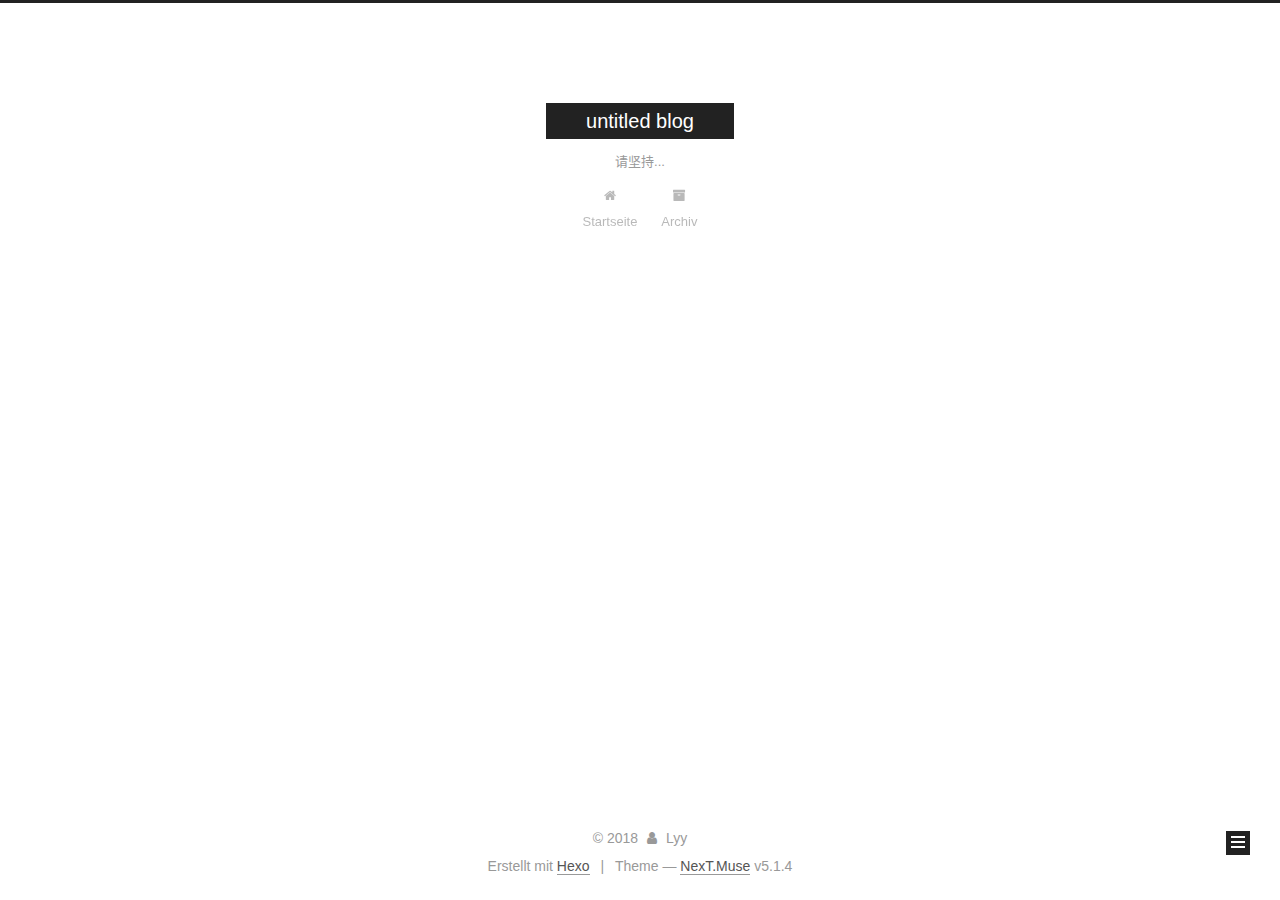
==== archives/index.html @ edd8219b "Site updated: 2018-01-22 15:15:14" ====
<!DOCTYPE html>



  


<html class="theme-next muse use-motion" lang="zh-CN">
<head>
  <meta charset="UTF-8"/>
<meta http-equiv="X-UA-Compatible" content="IE=edge" />
<meta name="viewport" content="width=device-width, initial-scale=1, maximum-scale=1"/>
<meta name="theme-color" content="#222">









<meta http-equiv="Cache-Control" content="no-transform" />
<meta http-equiv="Cache-Control" content="no-siteapp" />
















  
  
  <link href="/lib/fancybox/source/jquery.fancybox.css?v=2.1.5" rel="stylesheet" type="text/css" />







<link href="/lib/font-awesome/css/font-awesome.min.css?v=4.6.2" rel="stylesheet" type="text/css" />

<link href="/css/main.css?v=5.1.4" rel="stylesheet" type="text/css" />


  <link rel="apple-touch-icon" sizes="180x180" href="/images/apple-touch-icon-next.png?v=5.1.4">


  <link rel="icon" type="image/png" sizes="32x32" href="/images/favicon-32x32-next.png?v=5.1.4">


  <link rel="icon" type="image/png" sizes="16x16" href="/images/favicon-16x16-next.png?v=5.1.4">


  <link rel="mask-icon" href="/images/logo.svg?v=5.1.4" color="#222">





  <meta name="keywords" content="Hexo, NexT" />










<meta property="og:type" content="website">
<meta property="og:title" content="untitled blog">
<meta property="og:url" content="http://yoursite.com/archives/index.html">
<meta property="og:site_name" content="untitled blog">
<meta property="og:locale" content="zh-CN">
<meta name="twitter:card" content="summary">
<meta name="twitter:title" content="untitled blog">



<script type="text/javascript" id="hexo.configurations">
  var NexT = window.NexT || {};
  var CONFIG = {
    root: '/',
    scheme: 'Muse',
    version: '5.1.4',
    sidebar: {"position":"left","display":"post","offset":12,"b2t":false,"scrollpercent":false,"onmobile":false},
    fancybox: true,
    tabs: true,
    motion: {"enable":true,"async":false,"transition":{"post_block":"fadeIn","post_header":"slideDownIn","post_body":"slideDownIn","coll_header":"slideLeftIn","sidebar":"slideUpIn"}},
    duoshuo: {
      userId: '0',
      author: 'Author'
    },
    algolia: {
      applicationID: '',
      apiKey: '',
      indexName: '',
      hits: {"per_page":10},
      labels: {"input_placeholder":"Search for Posts","hits_empty":"We didn't find any results for the search: ${query}","hits_stats":"${hits} results found in ${time} ms"}
    }
  };
</script>



  <link rel="canonical" href="http://yoursite.com/archives/"/>





  <title>Archiv | untitled blog</title>
  








</head>

<body itemscope itemtype="http://schema.org/WebPage" lang="zh-CN">

  
  
    
  

  <div class="container sidebar-position-left page-archive">
    <div class="headband"></div>

    <header id="header" class="header" itemscope itemtype="http://schema.org/WPHeader">
      <div class="header-inner"><div class="site-brand-wrapper">
  <div class="site-meta ">
    

    <div class="custom-logo-site-title">
      <a href="/"  class="brand" rel="start">
        <span class="logo-line-before"><i></i></span>
        <span class="site-title">untitled blog</span>
        <span class="logo-line-after"><i></i></span>
      </a>
    </div>
      
        <p class="site-subtitle">请坚持...</p>
      
  </div>

  <div class="site-nav-toggle">
    <button>
      <span class="btn-bar"></span>
      <span class="btn-bar"></span>
      <span class="btn-bar"></span>
    </button>
  </div>
</div>

<nav class="site-nav">
  

  
    <ul id="menu" class="menu">
      
        
        <li class="menu-item menu-item-home">
          <a href="/" rel="section">
            
              <i class="menu-item-icon fa fa-fw fa-home"></i> <br />
            
            Startseite
          </a>
        </li>
      
        
        <li class="menu-item menu-item-archives">
          <a href="/archives/" rel="section">
            
              <i class="menu-item-icon fa fa-fw fa-archive"></i> <br />
            
            Archiv
          </a>
        </li>
      

      
    </ul>
  

  
</nav>



 </div>
    </header>

    <main id="main" class="main">
      <div class="main-inner">
        <div class="content-wrap">
          <div id="content" class="content">
            

  
  
  
  <div class="post-block archive">
    <div id="posts" class="posts-collapse">
      <span class="archive-move-on"></span>

      <span class="archive-page-counter">
        
        
        
          
        
        Öhm..! Insgesamt 2 Artikel. Bleib dran.
      </span>

      

        
        
        

        
          
          <div class="collection-title">
            <h1 class="archive-year" id="archive-year-2018">2018</h1>
          </div>
        
        

        

  <article class="post post-type-normal" itemscope itemtype="http://schema.org/Article">
    <header class="post-header">

      <h2 class="post-title">
        
            <a class="post-title-link" href="/2018/01/22/world/" itemprop="url">
              
                <span itemprop="name">world</span>
              
            </a>
        
      </h2>

      <div class="post-meta">
        <time class="post-time" itemprop="dateCreated"
              datetime="2018-01-22T14:52:29+08:00"
              content="2018-01-22" >
          01-22
        </time>
      </div>

    </header>
  </article>



      

        
        
        

        
        

        

  <article class="post post-type-normal" itemscope itemtype="http://schema.org/Article">
    <header class="post-header">

      <h2 class="post-title">
        
            <a class="post-title-link" href="/2018/01/22/hello-world/" itemprop="url">
              
                <span itemprop="name">Hello World</span>
              
            </a>
        
      </h2>

      <div class="post-meta">
        <time class="post-time" itemprop="dateCreated"
              datetime="2018-01-22T14:43:22+08:00"
              content="2018-01-22" >
          01-22
        </time>
      </div>

    </header>
  </article>



      

    </div>
  </div>
  
  
  

  



          </div>
          


          

        </div>
        
          
  
  <div class="sidebar-toggle">
    <div class="sidebar-toggle-line-wrap">
      <span class="sidebar-toggle-line sidebar-toggle-line-first"></span>
      <span class="sidebar-toggle-line sidebar-toggle-line-middle"></span>
      <span class="sidebar-toggle-line sidebar-toggle-line-last"></span>
    </div>
  </div>

  <aside id="sidebar" class="sidebar">
    
    <div class="sidebar-inner">

      

      

      <section class="site-overview-wrap sidebar-panel sidebar-panel-active">
        <div class="site-overview">
          <div class="site-author motion-element" itemprop="author" itemscope itemtype="http://schema.org/Person">
            
              <p class="site-author-name" itemprop="name">Lyy</p>
              <p class="site-description motion-element" itemprop="description"></p>
          </div>

          <nav class="site-state motion-element">

            
              <div class="site-state-item site-state-posts">
              
                <a href="/archives/">
              
                  <span class="site-state-item-count">2</span>
                  <span class="site-state-item-name">Artikel</span>
                </a>
              </div>
            

            

            

          </nav>

          

          

          
          

          
          

          

        </div>
      </section>

      

      

    </div>
  </aside>


        
      </div>
    </main>

    <footer id="footer" class="footer">
      <div class="footer-inner">
        <div class="copyright">&copy; <span itemprop="copyrightYear">2018</span>
  <span class="with-love">
    <i class="fa fa-user"></i>
  </span>
  <span class="author" itemprop="copyrightHolder">Lyy</span>

  
</div>


  <div class="powered-by">Erstellt mit  <a class="theme-link" target="_blank" href="https://hexo.io">Hexo</a></div>



  <span class="post-meta-divider">|</span>



  <div class="theme-info">Theme &mdash; <a class="theme-link" target="_blank" href="https://github.com/iissnan/hexo-theme-next">NexT.Muse</a> v5.1.4</div>




        







        
      </div>
    </footer>

    
      <div class="back-to-top">
        <i class="fa fa-arrow-up"></i>
        
      </div>
    

    

  </div>

  

<script type="text/javascript">
  if (Object.prototype.toString.call(window.Promise) !== '[object Function]') {
    window.Promise = null;
  }
</script>









  












  
  
    <script type="text/javascript" src="/lib/jquery/index.js?v=2.1.3"></script>
  

  
  
    <script type="text/javascript" src="/lib/fastclick/lib/fastclick.min.js?v=1.0.6"></script>
  

  
  
    <script type="text/javascript" src="/lib/jquery_lazyload/jquery.lazyload.js?v=1.9.7"></script>
  

  
  
    <script type="text/javascript" src="/lib/velocity/velocity.min.js?v=1.2.1"></script>
  

  
  
    <script type="text/javascript" src="/lib/velocity/velocity.ui.min.js?v=1.2.1"></script>
  

  
  
    <script type="text/javascript" src="/lib/fancybox/source/jquery.fancybox.pack.js?v=2.1.5"></script>
  


  


  <script type="text/javascript" src="/js/src/utils.js?v=5.1.4"></script>

  <script type="text/javascript" src="/js/src/motion.js?v=5.1.4"></script>



  
  

  

  


  <script type="text/javascript" src="/js/src/bootstrap.js?v=5.1.4"></script>



  


  




	





  





  












  





  

  

  

  
  

  

  

  

</body>
</html>
---- css/main.css ----
/* normalize.css v3.0.2 | MIT License | git.io/normalize */
html {
  font-family: sans-serif; /* 1 */
  -ms-text-size-adjust: 100%; /* 2 */
  -webkit-text-size-adjust: 100%; /* 2 */
}
body {
  margin: 0;
}
article,
aside,
details,
figcaption,
figure,
footer,
header,
hgroup,
main,
menu,
nav,
section,
summary {
  display: block;
}
audio,
canvas,
progress,
video {
  display: inline-block; /* 1 */
  vertical-align: baseline; /* 2 */
}
audio:not([controls]) {
  display: none;
  height: 0;
}
[hidden],
template {
  display: none;
}
a {
  background-color: transparent;
}
a:active,
a:hover {
  outline: 0;
}
abbr[title] {
  border-bottom: 1px dotted;
}
b,
strong {
  font-weight: bold;
}
dfn {
  font-style: italic;
}
h1 {
  font-size: 2em;
  margin: 0.67em 0;
}
mark {
  background: #ff0;
  color: #000;
}
small {
  font-size: 80%;
}
sub,
sup {
  font-size: 75%;
  line-height: 0;
  position: relative;
  vertical-align: baseline;
}
sup {
  top: -0.5em;
}
sub {
  bottom: -0.25em;
}
img {
  border: 0;
}
svg:not(:root) {
  overflow: hidden;
}
figure {
  margin: 1em 40px;
}
hr {
  -moz-box-sizing: content-box;
  box-sizing: content-box;
  height: 0;
}
pre {
  overflow: auto;
}
code,
kbd,
pre,
samp {
  font-family: monospace, monospace;
  font-size: 1em;
}
button,
input,
optgroup,
select,
textarea {
  color: inherit; /* 1 */
  font: inherit; /* 2 */
  margin: 0; /* 3 */
}
button {
  overflow: visible;
}
button,
select {
  text-transform: none;
}
button,
html input[type="button"],
input[type="reset"],
input[type="submit"] {
  -webkit-appearance: button; /* 2 */
  cursor: pointer; /* 3 */
}
button[disabled],
html input[disabled] {
  cursor: default;
}
button::-moz-focus-inner,
input::-moz-focus-inner {
  border: 0;
  padding: 0;
}
input {
  line-height: normal;
}
input[type="checkbox"],
input[type="radio"] {
  box-sizing: border-box; /* 1 */
  padding: 0; /* 2 */
}
input[type="number"]::-webkit-inner-spin-button,
input[type="number"]::-webkit-outer-spin-button {
  height: auto;
}
input[type="search"] {
  -webkit-appearance: textfield; /* 1 */
  -moz-box-sizing: content-box;
  -webkit-box-sizing: content-box; /* 2 */
  box-sizing: content-box;
}
input[type="search"]::-webkit-search-cancel-button,
input[type="search"]::-webkit-search-decoration {
  -webkit-appearance: none;
}
fieldset {
  border: 1px solid #c0c0c0;
  margin: 0 2px;
  padding: 0.35em 0.625em 0.75em;
}
legend {
  border: 0; /* 1 */
  padding: 0; /* 2 */
}
textarea {
  overflow: auto;
}
optgroup {
  font-weight: bold;
}
table {
  border-collapse: collapse;
  border-spacing: 0;
}
td,
th {
  padding: 0;
}
::selection {
  background: #262a30;
  color: #fff;
}
body {
  position: relative;
  font-family: 'Lato', "PingFang SC", "Microsoft YaHei", sans-serif;
  font-size: 14px;
  line-height: 2;
  color: #555;
  background: #fff;
}
@media (max-width: 767px) {
  body {
    padding-right: 0 !important;
  }
}
@media (min-width: 768px) and (max-width: 991px) {
  body {
    padding-right: 0 !important;
  }
}
@media (min-width: 1600px) {
  body {
    font-size: 16px;
  }
}
h1,
h2,
h3,
h4,
h5,
h6 {
  margin: 0;
  padding: 0;
  font-weight: bold;
  line-height: 1.5;
  font-family: 'Lato', "PingFang SC", "Microsoft YaHei", sans-serif;
}
h2,
h3,
h4,
h5,
h6 {
  margin: 20px 0 15px;
}
h1 {
  font-size: 22px;
}
@media (max-width: 767px) {
  h1 {
    font-size: 18px;
  }
}
h2 {
  font-size: 20px;
}
@media (max-width: 767px) {
  h2 {
    font-size: 16px;
  }
}
h3 {
  font-size: 18px;
}
@media (max-width: 767px) {
  h3 {
    font-size: 14px;
  }
}
h4 {
  font-size: 16px;
}
@media (max-width: 767px) {
  h4 {
    font-size: 12px;
  }
}
h5 {
  font-size: 14px;
}
@media (max-width: 767px) {
  h5 {
    font-size: 10px;
  }
}
h6 {
  font-size: 12px;
}
@media (max-width: 767px) {
  h6 {
    font-size: 8px;
  }
}
p {
  margin: 0 0 20px 0;
}
a {
  color: #555;
  text-decoration: none;
  outline: none;
  border-bottom: 1px solid #999;
  word-wrap: break-word;
}
a:hover {
  color: #222;
  border-bottom-color: #222;
}
blockquote {
  margin: 0;
  padding: 0;
}
img {
  display: block;
  margin: auto;
  max-width: 100%;
  height: auto;
}
hr {
  margin: 40px 0;
  height: 3px;
  border: none;
  background-color: #ddd;
  background-image: repeating-linear-gradient(-45deg, #fff, #fff 4px, transparent 4px, transparent 8px);
}
blockquote {
  padding: 0 15px;
  color: #666;
  border-left: 4px solid #ddd;
}
blockquote cite::before {
  content: "-";
  padding: 0 5px;
}
dt {
  font-weight: 700;
}
dd {
  margin: 0;
  padding: 0;
}
kbd {
  border: 1px solid #ccc;
  border-radius: 0.2em;
  box-shadow: 0.1em 0.1em 0.2em rgba(0,0,0,0.1);
  background-color: #f9f9f9;
  font-family: inherit;
  background-image: -webkit-linear-gradient(top, #eee, #fff, #eee);
  padding: 0.1em 0.3em;
  white-space: nowrap;
}
.text-left {
  text-align: left;
}
.text-center {
  text-align: center;
}
.text-right {
  text-align: right;
}
.text-justify {
  text-align: justify;
}
.text-nowrap {
  white-space: nowrap;
}
.text-lowercase {
  text-transform: lowercase;
}
.text-uppercase {
  text-transform: uppercase;
}
.text-capitalize {
  text-transform: capitalize;
}
.center-block {
  display: block;
  margin-left: auto;
  margin-right: auto;
}
.clearfix:before,
.clearfix:after {
  content: " ";
  display: table;
}
.clearfix:after {
  clear: both;
}
.pullquote {
  width: 45%;
}
.pullquote.left {
  float: left;
  margin-left: 5px;
  margin-right: 10px;
}
.pullquote.right {
  float: right;
  margin-left: 10px;
  margin-right: 5px;
}
.affix.affix.affix {
  position: fixed;
}
.translation {
  margin-top: -20px;
  font-size: 14px;
  color: #999;
}
.scrollbar-measure {
  width: 100px;
  height: 100px;
  overflow: scroll;
  position: absolute;
  top: -9999px;
}
.use-motion .motion-element {
  opacity: 0;
}
table {
  margin: 20px 0;
  width: 100%;
  border-collapse: collapse;
  border-spacing: 0;
  border: 1px solid #ddd;
  font-size: 14px;
  table-layout: fixed;
  word-wrap: break-all;
}
table>tbody>tr:nth-of-type(odd) {
  background-color: #f9f9f9;
}
table>tbody>tr:hover {
  background-color: #f5f5f5;
}
caption,
th,
td {
  padding: 8px;
  text-align: left;
  vertical-align: middle;
  font-weight: normal;
}
th,
td {
  border-bottom: 3px solid #ddd;
  border-right: 1px solid #eee;
}
th {
  padding-bottom: 10px;
  font-weight: 700;
}
td {
  border-bottom-width: 1px;
}
html,
body {
  height: 100%;
}
.container {
  position: relative;
  min-height: 100%;
}
.header-inner {
  margin: 0 auto;
  padding: 100px 0 70px;
  width: 700px;
}
@media (min-width: 1600px) {
  .container .header-inner {
    width: 900px;
  }
}
.main {
  padding-bottom: 150px;
}
.main-inner {
  margin: 0 auto;
  width: 700px;
}
@media (min-width: 1600px) {
  .container .main-inner {
    width: 900px;
  }
}
.footer {
  position: absolute;
  left: 0;
  bottom: 0;
  width: 100%;
  min-height: 50px;
}
.footer-inner {
  box-sizing: border-box;
  margin: 20px auto;
  width: 700px;
}
@media (min-width: 1600px) {
  .container .footer-inner {
    width: 900px;
  }
}
pre,
.highlight {
  overflow: auto;
  margin: 20px 0;
  padding: 0;
  font-size: 13px;
  color: #4d4d4c;
  background: #f7f7f7;
  line-height: 1.6;
}
pre,
code {
  font-family: consolas, Menlo, "PingFang SC", "Microsoft YaHei", monospace;
}
code {
  padding: 2px 4px;
  word-wrap: break-word;
  color: #555;
  background: #eee;
  border-radius: 3px;
  font-size: 13px;
}
pre {
  padding: 10px;
}
pre code {
  padding: 0;
  color: #4d4d4c;
  background: none;
  text-shadow: none;
}
.highlight {
  border-radius: 1px;
}
.highlight pre {
  border: none;
  margin: 0;
  padding: 10px 0;
}
.highlight table {
  margin: 0;
  width: auto;
  border: none;
}
.highlight td {
  border: none;
  padding: 0;
}
.highlight figcaption {
  font-size: 1em;
  color: #4d4d4c;
  line-height: 1em;
  margin-bottom: 1em;
}
.highlight figcaption:before,
.highlight figcaption:after {
  content: " ";
  display: table;
}
.highlight figcaption:after {
  clear: both;
}
.highlight figcaption a {
  float: right;
  color: #4d4d4c;
}
.highlight figcaption a:hover {
  border-bottom-color: #4d4d4c;
}
.highlight .gutter pre {
  padding-left: 10px;
  padding-right: 10px;
  color: #869194;
  text-align: right;
  background-color: #eff2f3;
}
.highlight .code pre {
  width: 100%;
  padding-left: 10px;
  padding-right: 10px;
  background-color: #f7f7f7;
}
.highlight .line {
  height: 20px;
}
.gutter {
  -webkit-user-select: none;
  -moz-user-select: none;
  -ms-user-select: none;
  user-select: none;
}
.gist table {
  width: auto;
}
.gist table td {
  border: none;
}
pre .deletion {
  background: #fdd;
}
pre .addition {
  background: #dfd;
}
pre .meta {
  color: #8959a8;
}
pre .comment {
  color: #8e908c;
}
pre .variable,
pre .attribute,
pre .tag,
pre .regexp,
pre .ruby .constant,
pre .xml .tag .title,
pre .xml .pi,
pre .xml .doctype,
pre .html .doctype,
pre .css .id,
pre .css .class,
pre .css .pseudo {
  color: #c82829;
}
pre .number,
pre .preprocessor,
pre .built_in,
pre .literal,
pre .params,
pre .constant,
pre .command {
  color: #f5871f;
}
pre .ruby .class .title,
pre .css .rules .attribute,
pre .string,
pre .value,
pre .inheritance,
pre .header,
pre .ruby .symbol,
pre .xml .cdata,
pre .special,
pre .number,
pre .formula {
  color: #718c00;
}
pre .title,
pre .css .hexcolor {
  color: #3e999f;
}
pre .function,
pre .python .decorator,
pre .python .title,
pre .ruby .function .title,
pre .ruby .title .keyword,
pre .perl .sub,
pre .javascript .title,
pre .coffeescript .title {
  color: #4271ae;
}
pre .keyword,
pre .javascript .function {
  color: #8959a8;
}
.full-image.full-image.full-image.full-image {
  border: none;
  max-width: 100%;
  width: auto;
  margin: 20px auto 25px;
}
@media (min-width: 992px) {
  .full-image.full-image.full-image.full-image {
    max-width: none;
    width: 110%;
    margin: 25px -5%;
  }
}
.blockquote-center,
.page-home .post-type-quote blockquote,
.page-post-detail .post-type-quote blockquote {
  position: relative;
  margin: 40px 0;
  padding: 0;
  border-left: none;
  text-align: center;
}
.blockquote-center::before,
.page-home .post-type-quote blockquote::before,
.page-post-detail .post-type-quote blockquote::before,
.blockquote-center::after,
.page-home .post-type-quote blockquote::after,
.page-post-detail .post-type-quote blockquote::after {
  position: absolute;
  content: ' ';
  display: block;
  width: 100%;
  height: 24px;
  opacity: 0.2;
  background-repeat: no-repeat;
  background-position: 0 -6px;
  background-size: 22px 22px;
}
.blockquote-center::before,
.page-home .post-type-quote blockquote::before,
.page-post-detail .post-type-quote blockquote::before {
  top: -20px;
  background-image: url("../images/quote-l.svg");
  border-top: 1px solid #ccc;
}
.blockquote-center::after,
.page-home .post-type-quote blockquote::after,
.page-post-detail .post-type-quote blockquote::after {
  bottom: -20px;
  background-image: url("../images/quote-r.svg");
  border-bottom: 1px solid #ccc;
  background-position: 100% 8px;
}
.blockquote-center p,
.page-home .post-type-quote blockquote p,
.page-post-detail .post-type-quote blockquote p,
.blockquote-center div,
.page-home .post-type-quote blockquote div,
.page-post-detail .post-type-quote blockquote div {
  text-align: center;
}
.post .post-body .group-picture img {
  box-sizing: border-box;
  padding: 0 3px;
  border: none;
}
.post .group-picture-row {
  overflow: hidden;
  margin-top: 6px;
}
.post .group-picture-row:first-child {
  margin-top: 0;
}
.post .group-picture-column {
  float: left;
}
.page-post-detail .post-body .group-picture-column {
  float: none;
  margin-top: 10px;
  width: auto !important;
}
.page-post-detail .post-body .group-picture-column img {
  margin: 0 auto;
}
.page-archive .group-picture-container {
  overflow: hidden;
}
.page-archive .group-picture-row {
  float: left;
}
.page-archive .group-picture-row:first-child {
  margin-top: 6px;
}
.page-archive .group-picture-column {
  max-width: 150px;
  max-height: 150px;
}
.post-body .note {
  position: relative;
  padding: 15px;
  margin-bottom: 20px;
  border: 1px solid #eee;
  border-left-width: 5px;
  border-radius: 3px;
}
.post-body .note h2,
.post-body .note h3,
.post-body .note h4,
.post-body .note h5,
.post-body .note h6 {
  margin-top: 0;
  margin-bottom: 0;
  border-bottom: initial;
  padding-top: 0 !important;
}
.post-body .note p:first-child,
.post-body .note ul:first-child,
.post-body .note ol:first-child,
.post-body .note table:first-child,
.post-body .note pre:first-child,
.post-body .note blockquote:first-child {
  margin-top: 0;
}
.post-body .note p:last-child,
.post-body .note ul:last-child,
.post-body .note ol:last-child,
.post-body .note table:last-child,
.post-body .note pre:last-child,
.post-body .note blockquote:last-child {
  margin-bottom: 0;
}
.post-body .note.default {
  border-left-color: #777;
}
.post-body .note.default h2,
.post-body .note.default h3,
.post-body .note.default h4,
.post-body .note.default h5,
.post-body .note.default h6 {
  color: #777;
}
.post-body .note.primary {
  border-left-color: #6f42c1;
}
.post-body .note.primary h2,
.post-body .note.primary h3,
.post-body .note.primary h4,
.post-body .note.primary h5,
.post-body .note.primary h6 {
  color: #6f42c1;
}
.post-body .note.info {
  border-left-color: #428bca;
}
.post-body .note.info h2,
.post-body .note.info h3,
.post-body .note.info h4,
.post-body .note.info h5,
.post-body .note.info h6 {
  color: #428bca;
}
.post-body .note.success {
  border-left-color: #5cb85c;
}
.post-body .note.success h2,
.post-body .note.success h3,
.post-body .note.success h4,
.post-body .note.success h5,
.post-body .note.success h6 {
  color: #5cb85c;
}
.post-body .note.warning {
  border-left-color: #f0ad4e;
}
.post-body .note.warning h2,
.post-body .note.warning h3,
.post-body .note.warning h4,
.post-body .note.warning h5,
.post-body .note.warning h6 {
  color: #f0ad4e;
}
.post-body .note.danger {
  border-left-color: #d9534f;
}
.post-body .note.danger h2,
.post-body .note.danger h3,
.post-body .note.danger h4,
.post-body .note.danger h5,
.post-body .note.danger h6 {
  color: #d9534f;
}
.post-body .label {
  display: inline;
  padding: 0 2px;
  white-space: nowrap;
}
.post-body .label.default {
  background-color: #f0f0f0;
}
.post-body .label.primary {
  background-color: #efe6f7;
}
.post-body .label.info {
  background-color: #e5f2f8;
}
.post-body .label.success {
  background-color: #e7f4e9;
}
.post-body .label.warning {
  background-color: #fcf6e1;
}
.post-body .label.danger {
  background-color: #fae8eb;
}
.post-body .tabs {
  position: relative;
  display: block;
  margin-bottom: 20px;
  padding-top: 10px;
}
.post-body .tabs ul.nav-tabs {
  margin: 0;
  padding: 0;
  display: flex;
  margin-bottom: -1px;
}
@media (max-width: 413px) {
  .post-body .tabs ul.nav-tabs {
    display: block;
    margin-bottom: 5px;
  }
}
.post-body .tabs ul.nav-tabs li.tab {
  list-style-type: none !important;
  margin: 0 0.25em 0 0;
  border-top: 3px solid transparent;
  border-left: 1px solid transparent;
  border-right: 1px solid transparent;
}
@media (max-width: 413px) {
  .post-body .tabs ul.nav-tabs li.tab {
    margin: initial;
    border-top: 1px solid transparent;
    border-left: 3px solid transparent;
    border-right: 1px solid transparent;
    border-bottom: 1px solid transparent;
  }
}
.post-body .tabs ul.nav-tabs li.tab a {
  outline: 0;
  border-bottom: initial;
  display: block;
  line-height: 1.8em;
  padding: 0.25em 0.75em;
  transition-duration: 0.2s;
  transition-timing-function: ease-out;
  transition-delay: 0s;
}
.post-body .tabs ul.nav-tabs li.tab a i {
  width: 1.285714285714286em;
}
.post-body .tabs ul.nav-tabs li.tab.active {
  border-top: 3px solid #fc6423;
  border-left: 1px solid #ddd;
  border-right: 1px solid #ddd;
  background-color: #fff;
}
@media (max-width: 413px) {
  .post-body .tabs ul.nav-tabs li.tab.active {
    border-top: 1px solid #ddd;
    border-left: 3px solid #fc6423;
    border-right: 1px solid #ddd;
    border-bottom: 1px solid #ddd;
  }
}
.post-body .tabs ul.nav-tabs li.tab.active a {
  cursor: default;
  color: #555;
}
.post-body .tabs .tab-content {
  background-color: #fff;
}
.post-body .tabs .tab-content .tab-pane {
  border: 1px solid #ddd;
  padding: 20px 20px 0 20px;
}
.post-body .tabs .tab-content .tab-pane:not(.active) {
  display: none !important;
}
.post-body .tabs .tab-content .tab-pane.active {
  display: block !important;
}
.btn {
  display: inline-block;
  padding: 0 20px;
  font-size: 14px;
  color: #fff;
  background: #222;
  border: 2px solid #222;
  text-decoration: none;
  border-radius: 0;
  transition-property: background-color;
  transition-duration: 0.2s;
  transition-timing-function: ease-in-out;
  transition-delay: 0s;
  line-height: 2;
}
.btn:hover {
  border-color: #222;
  color: #222;
  background: #fff;
}
.btn +.btn {
  margin: 0 0 8px 8px;
}
.btn .fa-fw {
  width: 1.285714285714286em;
  text-align: left;
}
.btn-bar {
  display: block;
  width: 22px;
  height: 2px;
  background: #555;
  border-radius: 1px;
}
.btn-bar+.btn-bar {
  margin-top: 4px;
}
.pagination {
  margin: 120px 0 40px;
  text-align: center;
  border-top: 1px solid #eee;
}
.page-number-basic,
.pagination .prev,
.pagination .next,
.pagination .page-number,
.pagination .space {
  display: inline-block;
  position: relative;
  top: -1px;
  margin: 0 10px;
  padding: 0 11px;
}
@media (max-width: 767px) {
  .page-number-basic,
  .pagination .prev,
  .pagination .next,
  .pagination .page-number,
  .pagination .space {
    margin: 0 5px;
  }
}
.pagination .prev,
.pagination .next,
.pagination .page-number {
  border-bottom: 0;
  border-top: 1px solid #eee;
  transition-property: border-color;
  transition-duration: 0.2s;
  transition-timing-function: ease-in-out;
  transition-delay: 0s;
}
.pagination .prev:hover,
.pagination .next:hover,
.pagination .page-number:hover {
  border-top-color: #222;
}
.pagination .space {
  padding: 0;
  margin: 0;
}
.pagination .prev {
  margin-left: 0;
}
.pagination .next {
  margin-right: 0;
}
.pagination .page-number.current {
  color: #fff;
  background: #ccc;
  border-top-color: #ccc;
}
@media (max-width: 767px) {
  .pagination {
    border-top: none;
  }
  .pagination .prev,
  .pagination .next,
  .pagination .page-number {
    margin-bottom: 10px;
    border-top: 0;
    border-bottom: 1px solid #eee;
    padding: 0 10px;
  }
  .pagination .prev:hover,
  .pagination .next:hover,
  .pagination .page-number:hover {
    border-bottom-color: #222;
  }
}
.comments {
  margin: 60px 20px 0;
}
.tag-cloud {
  text-align: center;
}
.tag-cloud a {
  display: inline-block;
  margin: 10px;
}
.back-to-top {
  box-sizing: border-box;
  position: fixed;
  bottom: -100px;
  right: 30px;
  z-index: 1050;
  padding: 0 6px;
  width: 24px;
  background: #222;
  font-size: 12px;
  opacity: 1;
  color: #fff;
  cursor: pointer;
  text-align: center;
  -webkit-transform: translateZ(0);
  transition-property: bottom;
  transition-duration: 0.2s;
  transition-timing-function: ease-in-out;
  transition-delay: 0s;
}
@media (min-width: 768px) and (max-width: 991px) {
  .back-to-top {
    display: none !important;
  }
}
@media (max-width: 767px) {
  .back-to-top {
    display: none !important;
  }
}
.back-to-top.back-to-top-on {
  bottom: 19px;
}
.header {
  background: transparent;
}
.header-inner {
  position: relative;
}
.headband {
  height: 3px;
  background: #222;
}
.site-meta {
  margin: 0;
  text-align: center;
}
@media (max-width: 767px) {
  .site-meta {
    text-align: center;
  }
}
.brand {
  position: relative;
  display: inline-block;
  padding: 0 40px;
  color: #fff;
  background: #222;
  border-bottom: none;
}
.brand:hover {
  color: #fff;
}
.logo {
  display: inline-block;
  margin-right: 5px;
  line-height: 36px;
  vertical-align: top;
}
.site-title {
  display: inline-block;
  vertical-align: top;
  line-height: 36px;
  font-size: 20px;
  font-weight: normal;
  font-family: 'Lato', "PingFang SC", "Microsoft YaHei", sans-serif;
}
.site-subtitle {
  margin-top: 10px;
  font-size: 13px;
  color: #999;
}
.use-motion .brand {
  opacity: 0;
}
.use-motion .logo,
.use-motion .site-title,
.use-motion .site-subtitle {
  opacity: 0;
  position: relative;
  top: -10px;
}
.site-nav-toggle {
  display: none;
  position: absolute;
  top: 10px;
  left: 10px;
}
@media (max-width: 767px) {
  .site-nav-toggle {
    display: block;
  }
}
.site-nav-toggle button {
  margin-top: 2px;
  padding: 9px 10px;
  background: transparent;
  border: none;
}
@media (max-width: 767px) {
  .site-nav {
    display: none;
    margin: 0 -10px;
    padding: 0 10px;
    clear: both;
    border-top: 1px solid #ddd;
  }
}
@media (min-width: 768px) and (max-width: 991px) {
  .site-nav {
    display: block !important;
  }
}
@media (min-width: 992px) {
  .site-nav {
    display: block !important;
  }
}
.menu {
  margin-top: 20px;
  padding-left: 0;
  text-align: center;
}
.menu .menu-item {
  display: inline-block;
  margin: 0 10px;
  list-style: none;
}
@media screen and (max-width: 767px) {
  .menu .menu-item {
    margin-top: 10px;
  }
}
.menu .menu-item a {
  display: block;
  font-size: 13px;
  line-height: inherit;
  border-bottom: 1px solid transparent;
  transition-property: border-color;
  transition-duration: 0.2s;
  transition-timing-function: ease-in-out;
  transition-delay: 0s;
}
.menu .menu-item a:hover {
  border-bottom-color: #222;
}
.menu .menu-item .fa {
  margin-right: 5px;
}
.use-motion .menu-item {
  opacity: 0;
}
.post-body {
  font-family: 'Lato', "PingFang SC", "Microsoft YaHei", sans-serif;
}
@media (max-width: 767px) {
  .post-body {
    word-break: break-word;
  }
}
.post-body .fancybox img {
  display: block !important;
  margin: 0 auto;
  cursor: pointer;
  cursor: zoom-in;
  cursor: -webkit-zoom-in;
}
.post-body .image-caption,
.post-body .figure .caption {
  margin: -20px auto 15px;
  text-align: center;
  font-size: 14px;
  color: #999;
  font-weight: bold;
  line-height: 1;
}
.post-sticky-flag {
  display: inline-block;
  font-size: 16px;
  -ms-transform: rotate(30deg);
  -webkit-transform: rotate(30deg);
  -moz-transform: rotate(30deg);
  -ms-transform: rotate(30deg);
  -o-transform: rotate(30deg);
  transform: rotate(30deg);
}
.use-motion .post-block,
.use-motion .pagination,
.use-motion .comments {
  opacity: 0;
}
.use-motion .post-header {
  opacity: 0;
}
.use-motion .post-body {
  opacity: 0;
}
.use-motion .collection-title {
  opacity: 0;
}
.posts-expand {
  padding-top: 40px;
}
@media (max-width: 767px) {
  .posts-expand {
    margin: 0 20px;
  }
  .post-body pre .gutter pre {
    padding-right: 10px;
  }
  .post-body .highlight {
    margin-left: 0px;
    margin-right: 0px;
    padding: 0;
  }
  .post-body .highlight .gutter pre {
    padding-right: 10px;
  }
}
@media (min-width: 992px) {
  .posts-expand .post-body {
    text-align: justify;
  }
}
.posts-expand .post-body h2,
.posts-expand .post-body h3,
.posts-expand .post-body h4,
.posts-expand .post-body h5,
.posts-expand .post-body h6 {
  padding-top: 10px;
}
.posts-expand .post-body h2 .header-anchor,
.posts-expand .post-body h3 .header-anchor,
.posts-expand .post-body h4 .header-anchor,
.posts-expand .post-body h5 .header-anchor,
.posts-expand .post-body h6 .header-anchor {
  float: right;
  margin-left: 10px;
  color: #ccc;
  border-bottom-style: none;
  visibility: hidden;
}
.posts-expand .post-body h2 .header-anchor:hover,
.posts-expand .post-body h3 .header-anchor:hover,
.posts-expand .post-body h4 .header-anchor:hover,
.posts-expand .post-body h5 .header-anchor:hover,
.posts-expand .post-body h6 .header-anchor:hover {
  color: inherit;
}
.posts-expand .post-body h2:hover .header-anchor,
.posts-expand .post-body h3:hover .header-anchor,
.posts-expand .post-body h4:hover .header-anchor,
.posts-expand .post-body h5:hover .header-anchor,
.posts-expand .post-body h6:hover .header-anchor {
  visibility: visible;
}
.posts-expand .post-body ul li {
  list-style: circle;
}
.posts-expand .post-body img {
  box-sizing: border-box;
  margin: auto;
  padding: 3px;
  border: 1px solid #ddd;
}
.posts-expand .post-body .fancybox img {
  margin: 0 auto 25px;
}
@media (max-width: 767px) {
  .posts-collapse {
    margin: 0 20px;
  }
  .posts-collapse .post-title,
  .posts-collapse .post-meta {
    display: block;
    width: auto;
    text-align: left;
  }
}
.posts-collapse {
  position: relative;
  z-index: 1010;
  margin-left: 55px;
}
.posts-collapse::after {
  content: " ";
  position: absolute;
  top: 20px;
  left: 0;
  margin-left: -2px;
  width: 4px;
  height: 100%;
  background: #f5f5f5;
  z-index: -1;
}
@media (max-width: 767px) {
  .posts-collapse {
    margin: 0 20px;
  }
}
.posts-collapse .collection-title {
  position: relative;
  margin: 60px 0;
}
.posts-collapse .collection-title h1,
.posts-collapse .collection-title h2 {
  margin-left: 20px;
}
.posts-collapse .collection-title small {
  color: #bbb;
  margin-left: 5px;
}
.posts-collapse .collection-title::before {
  content: " ";
  position: absolute;
  left: 0;
  top: 50%;
  margin-left: -4px;
  margin-top: -4px;
  width: 8px;
  height: 8px;
  background: #bbb;
  border-radius: 50%;
}
.posts-collapse .post {
  margin: 30px 0;
}
.posts-collapse .post-header {
  position: relative;
  transition-duration: 0.2s;
  transition-timing-function: ease-in-out;
  transition-delay: 0s;
  transition-property: border;
  border-bottom: 1px dashed #ccc;
}
.posts-collapse .post-header::before {
  content: " ";
  position: absolute;
  left: 0;
  top: 12px;
  width: 6px;
  height: 6px;
  margin-left: -4px;
  background: #bbb;
  border-radius: 50%;
  border: 1px solid #fff;
  transition-duration: 0.2s;
  transition-timing-function: ease-in-out;
  transition-delay: 0s;
  transition-property: background;
}
.posts-collapse .post-header:hover {
  border-bottom-color: #666;
}
.posts-collapse .post-header:hover::before {
  background: #222;
}
.posts-collapse .post-meta {
  position: absolute;
  font-size: 12px;
  left: 20px;
  top: 5px;
}
.posts-collapse .post-comments-count {
  display: none;
}
.posts-collapse .post-title {
  margin-left: 60px;
  font-size: 16px;
  font-weight: normal;
  line-height: inherit;
}
.posts-collapse .post-title::after {
  margin-left: 3px;
  opacity: 0.6;
}
.posts-collapse .post-title a {
  color: #666;
  border-bottom: none;
}
.page-home .post-type-quote .post-header,
.page-post-detail .post-type-quote .post-header,
.page-home .post-type-quote .post-tags,
.page-post-detail .post-type-quote .post-tags {
  display: none;
}
.posts-expand .post-title {
  text-align: center;
  word-break: break-word;
  font-weight: 400;
}
.posts-expand .post-title-link {
  display: inline-block;
  position: relative;
  color: #555;
  border-bottom: none;
  line-height: 1.2;
  vertical-align: top;
}
.posts-expand .post-title-link::before {
  content: "";
  position: absolute;
  width: 100%;
  height: 2px;
  bottom: 0;
  left: 0;
  background-color: #000;
  visibility: hidden;
  -webkit-transform: scaleX(0);
  -moz-transform: scaleX(0);
  -ms-transform: scaleX(0);
  -o-transform: scaleX(0);
  transform: scaleX(0);
  transition-duration: 0.2s;
  transition-timing-function: ease-in-out;
  transition-delay: 0s;
}
.posts-expand .post-title-link:hover::before {
  visibility: visible;
  -webkit-transform: scaleX(1);
  -moz-transform: scaleX(1);
  -ms-transform: scaleX(1);
  -o-transform: scaleX(1);
  transform: scaleX(1);
}
.posts-expand .post-title-link .fa {
  font-size: 16px;
}
.posts-expand .post-meta {
  margin: 3px 0 60px 0;
  color: #999;
  font-family: 'Lato', "PingFang SC", "Microsoft YaHei", sans-serif;
  font-size: 12px;
  text-align: center;
}
.posts-expand .post-meta .post-category-list {
  display: inline-block;
  margin: 0;
  padding: 3px;
}
.posts-expand .post-meta .post-category-list-link {
  color: #999;
}
.posts-expand .post-meta .post-description {
  font-size: 14px;
  margin-top: 2px;
}
.post-meta-divider {
  margin: 0 0.5em;
}
.post-meta-item-icon {
  margin-right: 3px;
}
@media (min-width: 768px) and (max-width: 991px) {
  .post-meta-item-icon {
    display: inline-block;
  }
}
@media (max-width: 767px) {
  .post-meta-item-icon {
    display: inline-block;
  }
}
@media (min-width: 768px) and (max-width: 991px) {
  .post-meta-item-text {
    display: none;
  }
}
@media (max-width: 767px) {
  .post-meta-item-text {
    display: none;
  }
}
@media (max-width: 767px) {
  .posts-expand .post-comments-count {
    display: none;
  }
}
.post-button {
  margin-top: 40px;
}
.posts-expand .post-tags {
  margin-top: 40px;
  text-align: center;
}
.posts-expand .post-tags a {
  display: inline-block;
  margin-right: 10px;
  font-size: 13px;
}
.post-nav {
  display: table;
  margin-top: 15px;
  width: 100%;
  border-top: 1px solid #eee;
}
.post-nav-divider {
  display: table-cell;
  width: 10%;
}
.post-nav-item {
  display: table-cell;
  padding: 10px 0 0 0;
  width: 45%;
  vertical-align: top;
}
.post-nav-item a {
  position: relative;
  display: block;
  line-height: 25px;
  font-size: 14px;
  color: #555;
  border-bottom: none;
}
.post-nav-item a:hover {
  color: #222;
  border-bottom: none;
}
.post-nav-item a:active {
  top: 2px;
}
.post-nav-item .fa {
  position: absolute;
  top: 8px;
  left: 0;
  font-size: 12px;
}
.post-nav-next a {
  padding-left: 15px;
}
.post-nav-prev {
  text-align: right;
}
.post-nav-prev a {
  padding-right: 15px;
}
.post-nav-prev .fa {
  right: 0;
  left: auto;
}
.posts-expand .post-eof {
  display: block;
  margin: 80px auto 60px;
  width: 8%;
  height: 1px;
  background: #ccc;
  text-align: center;
}
.post:last-child .post-eof.post-eof.post-eof {
  display: none;
}
.post-gallery {
  display: table;
  table-layout: fixed;
  width: 100%;
  border-collapse: separate;
}
.post-gallery-row {
  display: table-row;
}
.post-gallery .post-gallery-img {
  display: table-cell;
  text-align: center;
  vertical-align: middle;
  border: none;
}
.post-gallery .post-gallery-img img {
  max-width: 100%;
  max-height: 100%;
  border: none;
}
.fancybox-close,
.fancybox-close:hover {
  border: none;
}
.rtl.post-body p,
.rtl.post-body a,
.rtl.post-body h1,
.rtl.post-body h2,
.rtl.post-body h3,
.rtl.post-body h4,
.rtl.post-body h5,
.rtl.post-body h6,
.rtl.post-body li,
.rtl.post-body ul,
.rtl.post-body ol {
  direction: rtl;
  font-family: UKIJ Ekran;
}
.rtl.post-title {
  font-family: UKIJ Ekran;
}
.sidebar {
  position: fixed;
  right: 0;
  top: 0;
  bottom: 0;
  width: 0;
  z-index: 1040;
  box-shadow: inset 0 2px 6px #000;
  background: #222;
  -webkit-transform: translateZ(0);
}
.sidebar a {
  color: #999;
  border-bottom-color: #555;
}
.sidebar a:hover {
  color: #eee;
}
@media (min-width: 768px) and (max-width: 991px) {
  .sidebar {
    display: none !important;
  }
}
@media (max-width: 767px) {
  .sidebar {
    display: none !important;
  }
}
.sidebar-inner {
  position: relative;
  padding: 20px 10px;
  color: #999;
  text-align: center;
}
.site-overview-wrap {
  overflow: hidden;
}
.site-overview {
  overflow-y: auto;
  overflow-x: hidden;
}
.sidebar-toggle {
  position: fixed;
  right: 30px;
  bottom: 45px;
  width: 14px;
  height: 14px;
  padding: 5px;
  background: #222;
  line-height: 0;
  z-index: 1050;
  cursor: pointer;
  -webkit-transform: translateZ(0);
}
@media (min-width: 768px) and (max-width: 991px) {
  .sidebar-toggle {
    display: none !important;
  }
}
@media (max-width: 767px) {
  .sidebar-toggle {
    display: none !important;
  }
}
.sidebar-toggle-line {
  position: relative;
  display: inline-block;
  vertical-align: top;
  height: 2px;
  width: 100%;
  background: #fff;
  margin-top: 3px;
}
.sidebar-toggle-line:first-child {
  margin-top: 0;
}
.site-author-image {
  display: block;
  margin: 0 auto;
  padding: 2px;
  max-width: 96px;
  height: auto;
  border: 2px solid #333;
}
.site-author-name {
  margin: 5px 0 0;
  text-align: center;
  color: #f5f5f5;
  font-weight: normal;
}
.site-description {
  margin-top: 5px;
  text-align: center;
  font-size: 14px;
  color: #999;
}
.site-state {
  overflow: hidden;
  line-height: 1.4;
  white-space: nowrap;
  text-align: center;
}
.site-state-item {
  display: inline-block;
  padding: 0 15px;
  border-left: 1px solid #333;
}
.site-state-item:first-child {
  border-left: none;
}
.site-state-item a {
  border-bottom: none;
}
.site-state-item-count {
  display: block;
  text-align: center;
  color: inherit;
  font-weight: 600;
  font-size: 18px;
}
.site-state-item-name {
  font-size: 13px;
  color: inherit;
}
.feed-link {
  margin-top: 20px;
}
.feed-link a {
  display: inline-block;
  padding: 0 15px;
  color: #fc6423;
  border: 1px solid #fc6423;
  border-radius: 4px;
}
.feed-link a i {
  color: #fc6423;
  font-size: 14px;
}
.feed-link a:hover {
  color: #fff;
  background: #fc6423;
}
.feed-link a:hover i {
  color: #fff;
}
.links-of-author {
  margin-top: 20px;
}
.links-of-author a {
  display: inline-block;
  vertical-align: middle;
  margin-right: 10px;
  margin-bottom: 10px;
  border-bottom-color: #555;
  font-size: 13px;
}
.links-of-author a:before {
  display: inline-block;
  vertical-align: middle;
  margin-right: 3px;
  content: " ";
  width: 4px;
  height: 4px;
  border-radius: 50%;
  background: #c1e58e;
}
.links-of-blogroll {
  font-size: 13px;
}
.links-of-blogroll-title {
  margin-top: 20px;
  font-size: 14px;
  font-weight: 600;
}
.links-of-blogroll-list {
  margin: 0;
  padding: 0;
  list-style: none;
}
.links-of-blogroll-item {
  padding: 2px 10px;
}
.links-of-blogroll-item a {
  max-width: 280px;
  box-sizing: border-box;
  display: inline-block;
  overflow: hidden;
  white-space: nowrap;
  text-overflow: ellipsis;
}
.sidebar-nav {
  margin: 0 0 20px;
  padding-left: 0;
}
.sidebar-nav li {
  display: inline-block;
  cursor: pointer;
  border-bottom: 1px solid transparent;
  font-size: 14px;
  color: #555;
}
.sidebar-nav li:hover {
  color: #f5f5f5;
}
.page-post-detail .sidebar-nav-toc {
  padding: 0 5px;
}
.page-post-detail .sidebar-nav-overview {
  margin-left: 10px;
}
.sidebar-nav .sidebar-nav-active {
  color: #87daff;
  border-bottom-color: #87daff;
}
.sidebar-nav .sidebar-nav-active:hover {
  color: #87daff;
}
.sidebar-panel {
  display: none;
}
.sidebar-panel-active {
  display: block;
}
.post-toc-empty {
  font-size: 14px;
  color: #666;
}
.post-toc-wrap {
  overflow: hidden;
}
.post-toc {
  overflow: auto;
}
.post-toc ol {
  margin: 0;
  padding: 0 2px 5px 10px;
  text-align: left;
  list-style: none;
  font-size: 14px;
}
.post-toc ol > ol {
  padding-left: 0;
}
.post-toc ol a {
  transition-duration: 0.2s;
  transition-timing-function: ease-in-out;
  transition-delay: 0s;
  transition-property: all;
  color: #999;
  border-bottom-color: #555;
}
.post-toc ol a:hover {
  color: #ccc;
  border-bottom-color: #ccc;
}
.post-toc .nav-item {
  overflow: hidden;
  text-overflow: ellipsis;
  text-align: justify;
  white-space: nowrap;
  line-height: 1.8;
}
.post-toc .nav .nav-child {
  display: none;
}
.post-toc .nav .active > .nav-child {
  display: block;
}
.post-toc .nav .active-current > .nav-child {
  display: block;
}
.post-toc .nav .active-current > .nav-child > .nav-item {
  display: block;
}
.post-toc .nav .active > a {
  color: #87daff;
  border-bottom-color: #87daff;
}
.post-toc .nav .active-current > a {
  color: #87daff;
}
.post-toc .nav .active-current > a:hover {
  color: #87daff;
}
.footer {
  font-size: 14px;
  color: #999;
}
.footer img {
  border: none;
}
.footer-inner {
  text-align: center;
}
.with-love {
  display: inline-block;
  margin: 0 5px;
}
.powered-by,
.theme-info {
  display: inline-block;
}
.cc-license {
  margin-top: 10px;
  text-align: center;
}
.cc-license .cc-opacity {
  opacity: 0.7;
  border-bottom: none;
}
.cc-license .cc-opacity:hover {
  opacity: 0.9;
}
.cc-license img {
  display: inline-block;
}
.theme-next #ds-thread #ds-reset {
  color: #555;
}
.theme-next #ds-thread #ds-reset .ds-replybox {
  margin-bottom: 30px;
}
.theme-next #ds-thread #ds-reset .ds-replybox .ds-avatar,
.theme-next #ds-reset .ds-avatar img {
  box-shadow: none;
}
.theme-next #ds-thread #ds-reset .ds-textarea-wrapper {
  border-color: #c7d4e1;
  background: none;
  border-top-right-radius: 3px;
  border-top-left-radius: 3px;
}
.theme-next #ds-thread #ds-reset .ds-textarea-wrapper textarea {
  height: 60px;
}
.theme-next #ds-reset .ds-rounded-top {
  border-radius: 0;
}
.theme-next #ds-thread #ds-reset .ds-post-toolbar {
  box-sizing: border-box;
  border: 1px solid #c7d4e1;
  background: #f6f8fa;
}
.theme-next #ds-thread #ds-reset .ds-post-options {
  height: 40px;
  border: none;
  background: none;
}
.theme-next #ds-thread #ds-reset .ds-toolbar-buttons {
  top: 11px;
}
.theme-next #ds-thread #ds-reset .ds-sync {
  top: 5px;
}
.theme-next #ds-thread #ds-reset .ds-post-button {
  top: 4px;
  right: 5px;
  width: 90px;
  height: 30px;
  border: 1px solid #c5ced7;
  border-radius: 3px;
  background-image: linear-gradient(#fbfbfc, #f5f7f9);
  color: #60676d;
}
.theme-next #ds-thread #ds-reset .ds-post-button:hover {
  background-position: 0 -30px;
  color: #60676d;
}
.theme-next #ds-thread #ds-reset .ds-comments-info {
  padding: 10px 0;
}
.theme-next #ds-thread #ds-reset .ds-sort {
  display: none;
}
.theme-next #ds-thread #ds-reset li.ds-tab a.ds-current {
  border: none;
  background: #f6f8fa;
  color: #60676d;
}
.theme-next #ds-thread #ds-reset li.ds-tab a.ds-current:hover {
  background-color: #e9f0f7;
  color: #60676d;
}
.theme-next #ds-thread #ds-reset li.ds-tab a {
  border-radius: 2px;
  padding: 5px;
}
.theme-next #ds-thread #ds-reset .ds-login-buttons p {
  color: #999;
  line-height: 36px;
}
.theme-next #ds-thread #ds-reset .ds-login-buttons .ds-service-list li {
  height: 28px;
}
.theme-next #ds-thread #ds-reset .ds-service-list a {
  background: none;
  padding: 5px;
  border: 1px solid;
  border-radius: 3px;
  text-align: center;
}
.theme-next #ds-thread #ds-reset .ds-service-list a:hover {
  color: #fff;
  background: #666;
}
.theme-next #ds-thread #ds-reset .ds-service-list .ds-weibo {
  color: #fc9b00;
  border-color: #fc9b00;
}
.theme-next #ds-thread #ds-reset .ds-service-list .ds-weibo:hover {
  background: #fc9b00;
}
.theme-next #ds-thread #ds-reset .ds-service-list .ds-qq {
  color: #60a3ec;
  border-color: #60a3ec;
}
.theme-next #ds-thread #ds-reset .ds-service-list .ds-qq:hover {
  background: #60a3ec;
}
.theme-next #ds-thread #ds-reset .ds-service-list .ds-renren {
  color: #2e7ac4;
  border-color: #2e7ac4;
}
.theme-next #ds-thread #ds-reset .ds-service-list .ds-renren:hover {
  background: #2e7ac4;
}
.theme-next #ds-thread #ds-reset .ds-service-list .ds-douban {
  color: #37994c;
  border-color: #37994c;
}
.theme-next #ds-thread #ds-reset .ds-service-list .ds-douban:hover {
  background: #37994c;
}
.theme-next #ds-thread #ds-reset .ds-service-list .ds-kaixin {
  color: #fef20d;
  border-color: #fef20d;
}
.theme-next #ds-thread #ds-reset .ds-service-list .ds-kaixin:hover {
  background: #fef20d;
}
.theme-next #ds-thread #ds-reset .ds-service-list .ds-netease {
  color: #f00;
  border-color: #f00;
}
.theme-next #ds-thread #ds-reset .ds-service-list .ds-netease:hover {
  background: #f00;
}
.theme-next #ds-thread #ds-reset .ds-service-list .ds-sohu {
  color: #ffcb05;
  border-color: #ffcb05;
}
.theme-next #ds-thread #ds-reset .ds-service-list .ds-sohu:hover {
  background: #ffcb05;
}
.theme-next #ds-thread #ds-reset .ds-service-list .ds-baidu {
  color: #2831e0;
  border-color: #2831e0;
}
.theme-next #ds-thread #ds-reset .ds-service-list .ds-baidu:hover {
  background: #2831e0;
}
.theme-next #ds-thread #ds-reset .ds-service-list .ds-google {
  color: #166bec;
  border-color: #166bec;
}
.theme-next #ds-thread #ds-reset .ds-service-list .ds-google:hover {
  background: #166bec;
}
.theme-next #ds-thread #ds-reset .ds-service-list .ds-weixin {
  color: #00ce0d;
  border-color: #00ce0d;
}
.theme-next #ds-thread #ds-reset .ds-service-list .ds-weixin:hover {
  background: #00ce0d;
}
.theme-next #ds-thread #ds-reset .ds-service-list .ds-more-services {
  border: none;
}
.theme-next #ds-thread #ds-reset .ds-service-list .ds-more-services:hover {
  background: none;
}
.theme-next #ds-reset .duoshuo-ua-admin {
  display: inline-block;
  color: #f00;
}
.theme-next #ds-reset .duoshuo-ua-platform,
.theme-next #ds-reset .duoshuo-ua-browser {
  color: #ccc;
}
.theme-next #ds-reset .duoshuo-ua-platform .fa,
.theme-next #ds-reset .duoshuo-ua-browser .fa {
  display: inline-block;
  margin-right: 3px;
}
.theme-next #ds-reset .duoshuo-ua-separator {
  display: inline-block;
  margin-left: 5px;
}
.theme-next .this_ua {
  background-color: #ccc !important;
  border-radius: 4px;
  padding: 0 5px !important;
  margin: 1px 1px !important;
  border: 1px solid #bbb !important;
  color: #fff;
  display: inline-block !important;
}
.theme-next .this_ua.admin {
  background-color: #d9534f !important;
  border-color: #d9534f !important;
}
.theme-next .this_ua.platform.iOS,
.theme-next .this_ua.platform.Mac,
.theme-next .this_ua.platform.Windows {
  background-color: #39b3d7 !important;
  border-color: #46b8da !important;
}
.theme-next .this_ua.platform.Linux {
  background-color: #3a3a3a !important;
  border-color: #1f1f1f !important;
}
.theme-next .this_ua.platform.Android {
  background-color: #00c47d !important;
  border-color: #01b171 !important;
}
.theme-next .this_ua.browser.Mobile,
.theme-next .this_ua.browser.Chrome {
  background-color: #5cb85c !important;
  border-color: #4cae4c !important;
}
.theme-next .this_ua.browser.Firefox {
  background-color: #f0ad4e !important;
  border-color: #eea236 !important;
}
.theme-next .this_ua.browser.Maxthon,
.theme-next .this_ua.browser.IE {
  background-color: #428bca !important;
  border-color: #357ebd !important;
}
.theme-next .this_ua.browser.baidu,
.theme-next .this_ua.browser.UCBrowser,
.theme-next .this_ua.browser.Opera {
  background-color: #d9534f !important;
  border-color: #d43f3a !important;
}
.theme-next .this_ua.browser.Android,
.theme-next .this_ua.browser.QQBrowser {
  background-color: #78ace9 !important;
  border-color: #4cae4c !important;
}
.post-spread {
  margin-top: 20px;
  text-align: center;
}
.jiathis_style {
  display: inline-block;
}
.jiathis_style a {
  border: none;
}
.fa {
  font-family: FontAwesome !important;
}
.post-spread {
  margin-top: 20px;
  text-align: center;
}
.bdshare-slide-button-box a {
  border: none;
}
.bdsharebuttonbox {
  display: inline-block;
}
.bdsharebuttonbox a {
  border: none;
}
.local-search-pop-overlay {
  position: fixed;
  width: 100%;
  height: 100%;
  top: 0;
  left: 0;
  z-index: 2080;
  background-color: rgba(0,0,0,0.3);
}
.local-search-popup {
  display: none;
  position: fixed;
  top: 10%;
  left: 50%;
  margin-left: -350px;
  width: 700px;
  height: 80%;
  padding: 0;
  background: #fff;
  color: #333;
  z-index: 9999;
  border-radius: 5px;
}
@media (max-width: 767px) {
  .local-search-popup {
    padding: 0;
    top: 0;
    left: 0;
    margin: 0;
    width: 100%;
    height: 100%;
    border-radius: 0;
  }
}
.local-search-popup ul.search-result-list {
  padding: 0;
  margin: 0 5px;
}
.local-search-popup p.search-result {
  border-bottom: 1px dashed #ccc;
  padding: 5px 0;
}
.local-search-popup a.search-result-title {
  font-weight: bold;
  font-size: 16px;
}
.local-search-popup .search-keyword {
  border-bottom: 1px dashed #f00;
  font-weight: bold;
  color: #f00;
}
.local-search-popup .local-search-header {
  padding: 5px;
  height: 36px;
  background: #f5f5f5;
  border-top-left-radius: 5px;
  border-top-right-radius: 5px;
}
.local-search-popup #local-search-result {
  overflow: auto;
  position: relative;
  padding: 5px 25px;
  height: calc(100% - 55px);
}
.local-search-popup .local-search-input-wrapper {
  display: inline-block;
  width: calc(100% - 90px);
  height: 36px;
  line-height: 36px;
  padding: 0 5px;
}
.local-search-popup .local-search-input-wrapper input {
  padding: 8px 0;
  height: 20px;
  display: block;
  width: 100%;
  outline: none;
  border: none;
  background: transparent;
  vertical-align: middle;
}
.local-search-popup .search-icon,
.local-search-popup .popup-btn-close {
  display: inline-block;
  font-size: 18px;
  color: #999;
  height: 36px;
  width: 18px;
  padding-left: 10px;
  padding-right: 10px;
}
.local-search-popup .search-icon {
  float: left;
}
.local-search-popup .popup-btn-close {
  border-left: 1px solid #eee;
  float: right;
  cursor: pointer;
}
.local-search-popup #no-result {
  position: absolute;
  left: 50%;
  top: 50%;
  -webkit-transform: translate(-50%, -50%);
  -webkit-transform: translate(-50%, -50%);
  -moz-transform: translate(-50%, -50%);
  -ms-transform: translate(-50%, -50%);
  -o-transform: translate(-50%, -50%);
  transform: translate(-50%, -50%);
  color: #ccc;
}
.site-uv,
.site-pv,
.page-pv {
  display: inline-block;
}
.site-uv .busuanzi-value,
.site-pv .busuanzi-value,
.page-pv .busuanzi-value {
  margin: 0 5px;
}
.site-uv {
  margin-right: 10px;
}
.site-uv::after {
  content: "|";
  padding-left: 10px;
}
.page-archive .archive-page-counter {
  position: relative;
  top: 3px;
  left: 20px;
}
@media (max-width: 767px) {
  .page-archive .archive-page-counter {
    top: 5px;
  }
}
.page-archive .posts-collapse .archive-move-on {
  position: absolute;
  top: 11px;
  left: 0;
  margin-left: -6px;
  width: 10px;
  height: 10px;
  opacity: 0.5;
  background: #555;
  border: 1px solid #fff;
  border-radius: 50%;
}
.category-all-page .category-all-title {
  text-align: center;
}
.category-all-page .category-all {
  margin-top: 20px;
}
.category-all-page .category-list {
  margin: 0;
  padding: 0;
  list-style: none;
}
.category-all-page .category-list-item {
  margin: 5px 10px;
}
.category-all-page .category-list-count {
  color: #bbb;
}
.category-all-page .category-list-count:before {
  display: inline;
  content: " (";
}
.category-all-page .category-list-count:after {
  display: inline;
  content: ") ";
}
.category-all-page .category-list-child {
  padding-left: 10px;
}
#schedule ul#event-list {
  padding-left: 30px;
}
#schedule ul#event-list hr {
  margin: 20px 0 45px 0 !important;
  background: #222;
}
#schedule ul#event-list hr:after {
  display: inline-block;
  content: 'NOW';
  background: #222;
  color: #fff;
  font-weight: bold;
  text-align: right;
  padding: 0 5px;
}
#schedule ul#event-list li.event {
  margin: 20px 0px;
  background: #f9f9f9;
  padding-left: 10px;
  min-height: 40px;
}
#schedule ul#event-list li.event h2.event-summary {
  margin: 0;
  padding-bottom: 3px;
}
#schedule ul#event-list li.event h2.event-summary:before {
  display: inline-block;
  font-family: FontAwesome;
  font-size: 8px;
  content: '\f111';
  vertical-align: middle;
  margin-right: 25px;
  color: #bbb;
}
#schedule ul#event-list li.event span.event-relative-time {
  display: inline-block;
  font-size: 12px;
  font-weight: 400;
  padding-left: 12px;
  color: #bbb;
}
#schedule ul#event-list li.event span.event-details {
  display: block;
  color: #bbb;
  margin-left: 56px;
  padding-top: 3px;
  padding-bottom: 6px;
  text-indent: -24px;
  line-height: 18px;
}
#schedule ul#event-list li.event span.event-details:before {
  text-indent: 0;
  display: inline-block;
  width: 14px;
  font-family: FontAwesome;
  text-align: center;
  margin-right: 9px;
  color: #bbb;
}
#schedule ul#event-list li.event span.event-details.event-location:before {
  content: '\f041';
}
#schedule ul#event-list li.event span.event-details.event-duration:before {
  content: '\f017';
}
#schedule ul#event-list li.event-past {
  background: #fcfcfc;
}
#schedule ul#event-list li.event-past > * {
  opacity: 0.6;
}
#schedule ul#event-list li.event-past h2.event-summary {
  color: #bbb;
}
#schedule ul#event-list li.event-past h2.event-summary:before {
  color: #dfdfdf;
}
#schedule ul#event-list li.event-now {
  background: #222;
  color: #fff;
  padding: 15px 0 15px 10px;
}
#schedule ul#event-list li.event-now h2.event-summary:before {
  -webkit-transform: scale(1.2);
  -moz-transform: scale(1.2);
  -ms-transform: scale(1.2);
  -o-transform: scale(1.2);
  transform: scale(1.2);
  color: #fff;
  animation: dot-flash 1s alternate infinite ease-in-out;
}
#schedule ul#event-list li.event-now * {
  color: #fff !important;
}
@-moz-keyframes dot-flash {
  from {
    opacity: 1;
    -webkit-transform: scale(1.1);
    -moz-transform: scale(1.1);
    -ms-transform: scale(1.1);
    -o-transform: scale(1.1);
    transform: scale(1.1);
  }
  to {
    opacity: 0;
    -webkit-transform: scale(1);
    -moz-transform: scale(1);
    -ms-transform: scale(1);
    -o-transform: scale(1);
    transform: scale(1);
  }
}
@-webkit-keyframes dot-flash {
  from {
    opacity: 1;
    -webkit-transform: scale(1.1);
    -moz-transform: scale(1.1);
    -ms-transform: scale(1.1);
    -o-transform: scale(1.1);
    transform: scale(1.1);
  }
  to {
    opacity: 0;
    -webkit-transform: scale(1);
    -moz-transform: scale(1);
    -ms-transform: scale(1);
    -o-transform: scale(1);
    transform: scale(1);
  }
}
@-o-keyframes dot-flash {
  from {
    opacity: 1;
    -webkit-transform: scale(1.1);
    -moz-transform: scale(1.1);
    -ms-transform: scale(1.1);
    -o-transform: scale(1.1);
    transform: scale(1.1);
  }
  to {
    opacity: 0;
    -webkit-transform: scale(1);
    -moz-transform: scale(1);
    -ms-transform: scale(1);
    -o-transform: scale(1);
    transform: scale(1);
  }
}
@keyframes dot-flash {
  from {
    opacity: 1;
    -webkit-transform: scale(1.1);
    -moz-transform: scale(1.1);
    -ms-transform: scale(1.1);
    -o-transform: scale(1.1);
    transform: scale(1.1);
  }
  to {
    opacity: 0;
    -webkit-transform: scale(1);
    -moz-transform: scale(1);
    -ms-transform: scale(1);
    -o-transform: scale(1);
    transform: scale(1);
  }
}
.page-post-detail .sidebar-toggle-line {
  background: #87daff;
}
.page-post-detail .comments {
  overflow: hidden;
}
@media (max-width: 767px) {
  .header-inner,
  .container .main-inner,
  .footer-inner {
    width: auto;
  }
}
embed {
  display: block;
  margin: 0px auto 25px auto;
}
.custom-logo .site-meta-headline {
  text-align: center;
}
.custom-logo .brand {
  background: none;
}
.custom-logo .site-title {
  margin: 10px auto 0;
  font-size: 24px;
  color: #222;
}
.custom-logo .site-title a {
  border: none;
}
.custom-logo-image {
  margin: 0 auto;
  padding: 5px;
  max-width: 150px;
  background: #fff;
}
@media (max-width: 767px) {
  .site-nav {
    position: absolute;
    left: 0;
    top: 52px;
    margin: 0;
    width: 100%;
    padding: 0;
    background: #fff;
    border-bottom: 1px solid #ddd;
    z-index: 1030;
  }
}
@media (max-width: 767px) {
  .menu {
    text-align: left;
  }
}
@media (max-width: 767px) {
  .menu .menu-item {
    display: block;
    margin: 0 10px;
    vertical-align: top;
  }
}
@media (max-width: 767px) {
  .menu .menu-item br {
    display: none;
  }
}
@media (max-width: 767px) {
  .menu .menu-item a {
    padding: 5px 10px;
  }
}
.menu .menu-item .fa {
  margin-right: 0;
}
.site-search form {
  display: none;
}
.links-of-blogroll-inline .links-of-blogroll-item {
  display: inline-block;
}
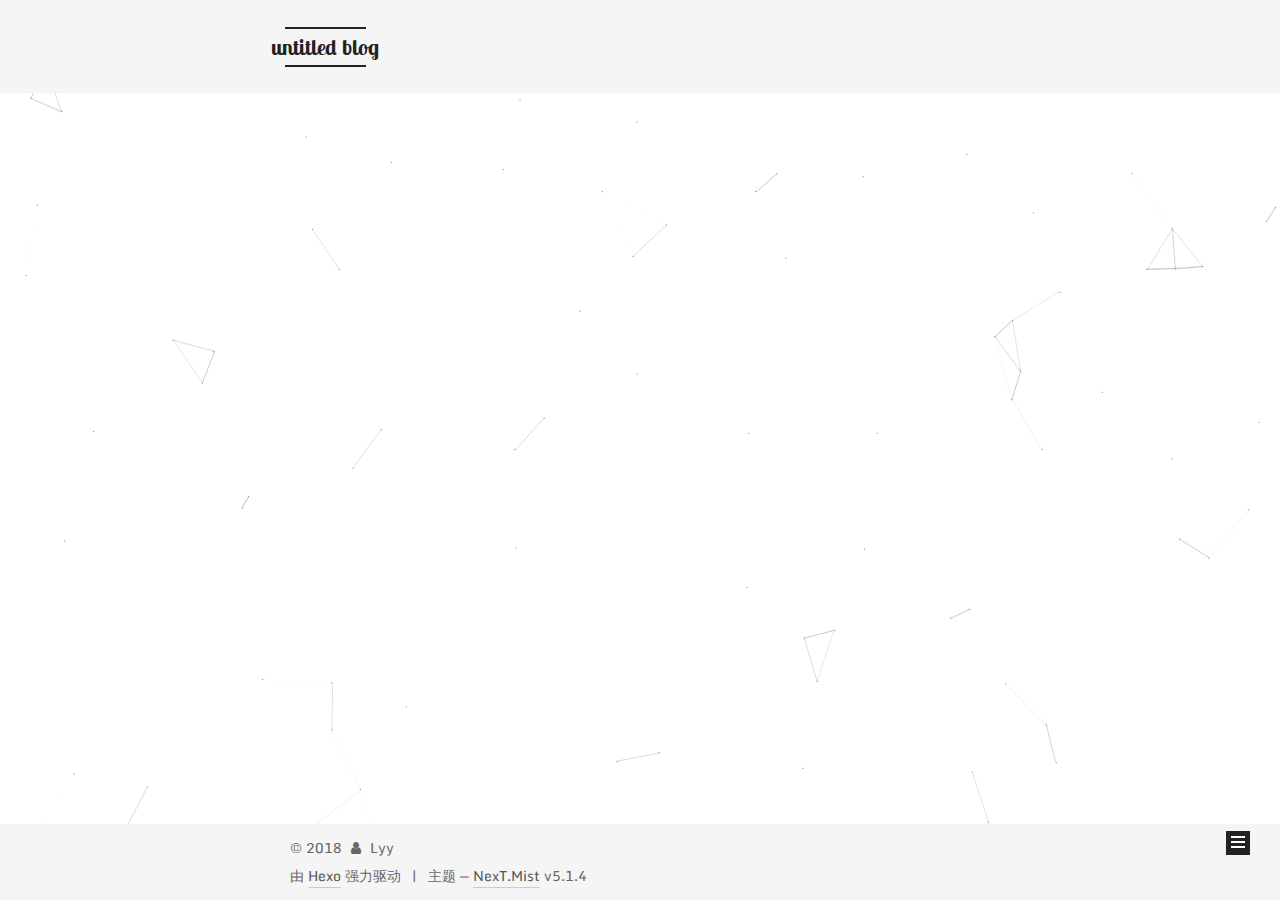
==== commit afd0c21b: "Site updated: 2018-01-22 15:56:53" ====
--- a/archives/index.html
+++ b/archives/index.html
@@ -5,7 +5,7 @@
   
 
 
-<html class="theme-next muse use-motion" lang="zh-CN">
+<html class="theme-next mist use-motion" lang="zh-Hans">
 <head>
   <meta charset="UTF-8"/>
 <meta http-equiv="X-UA-Compatible" content="IE=edge" />
@@ -45,6 +45,50 @@
 
 
 
+  
+  
+  
+  
+
+  
+    
+    
+  
+
+  
+    
+      
+    
+
+    
+  
+
+  
+
+  
+    
+      
+    
+
+    
+  
+
+  
+    
+      
+    
+
+    
+  
+
+  
+    
+    
+    <link href="//fonts.googleapis.com/css?family=Monda:300,300italic,400,400italic,700,700italic|Roboto Slab:300,300italic,400,400italic,700,700italic|Lobster Two:300,300italic,400,400italic,700,700italic|PT Mono:300,300italic,400,400italic,700,700italic&subset=latin,latin-ext" rel="stylesheet" type="text/css">
+  
+
+
+
 
 
 
@@ -83,7 +127,7 @@
 <meta property="og:title" content="untitled blog">
 <meta property="og:url" content="http://yoursite.com/archives/index.html">
 <meta property="og:site_name" content="untitled blog">
-<meta property="og:locale" content="zh-CN">
+<meta property="og:locale" content="zh-Hans">
 <meta name="twitter:card" content="summary">
 <meta name="twitter:title" content="untitled blog">
 
@@ -93,15 +137,15 @@
   var NexT = window.NexT || {};
   var CONFIG = {
     root: '/',
-    scheme: 'Muse',
+    scheme: 'Mist',
     version: '5.1.4',
-    sidebar: {"position":"left","display":"post","offset":12,"b2t":false,"scrollpercent":false,"onmobile":false},
+    sidebar: {"position":"left","display":"hide","offset":12,"b2t":false,"scrollpercent":false,"onmobile":false},
     fancybox: true,
     tabs: true,
     motion: {"enable":true,"async":false,"transition":{"post_block":"fadeIn","post_header":"slideDownIn","post_body":"slideDownIn","coll_header":"slideLeftIn","sidebar":"slideUpIn"}},
     duoshuo: {
       userId: '0',
-      author: 'Author'
+      author: '博主'
     },
     algolia: {
       applicationID: '',
@@ -121,7 +165,7 @@
 
 
 
-  <title>Archiv | untitled blog</title>
+  <title>归档 | untitled blog</title>
   
 
 
@@ -133,7 +177,7 @@
 
 </head>
 
-<body itemscope itemtype="http://schema.org/WebPage" lang="zh-CN">
+<body itemscope itemtype="http://schema.org/WebPage" lang="zh-Hans">
 
   
   
@@ -181,17 +225,47 @@
             
               <i class="menu-item-icon fa fa-fw fa-home"></i> <br />
             
-            Startseite
+            首页
           </a>
         </li>
       
         
+        <li class="menu-item menu-item-categories">
+          <a href="/categories/" rel="section">
+            
+              <i class="menu-item-icon fa fa-fw fa-th"></i> <br />
+            
+            分类
+          </a>
+        </li>
+      
+        
         <li class="menu-item menu-item-archives">
           <a href="/archives/" rel="section">
             
               <i class="menu-item-icon fa fa-fw fa-archive"></i> <br />
             
-            Archiv
+            归档
+          </a>
+        </li>
+      
+        
+        <li class="menu-item menu-item-tags">
+          <a href="/tags/" rel="section">
+            
+              <i class="menu-item-icon fa fa-fw fa-tags"></i> <br />
+            
+            标签
+          </a>
+        </li>
+      
+        
+        <li class="menu-item menu-item-about">
+          <a href="/about/" rel="section">
+            
+              <i class="menu-item-icon fa fa-fw fa-user"></i> <br />
+            
+            关于
           </a>
         </li>
       
@@ -227,7 +301,7 @@
         
           
         
-        Öhm..! Insgesamt 2 Artikel. Bleib dran.
+        嗯..! 目前共计 2 篇日志。 继续努力。
       </span>
 
       
@@ -363,7 +437,7 @@
                 <a href="/archives/">
               
                   <span class="site-state-item-count">2</span>
-                  <span class="site-state-item-name">Artikel</span>
+                  <span class="site-state-item-name">日志</span>
                 </a>
               </div>
             
@@ -413,7 +487,7 @@
 </div>
 
 
-  <div class="powered-by">Erstellt mit  <a class="theme-link" target="_blank" href="https://hexo.io">Hexo</a></div>
+  <div class="powered-by">由 <a class="theme-link" target="_blank" href="https://hexo.io">Hexo</a> 强力驱动</div>
 
 
 
@@ -421,7 +495,7 @@
 
 
 
-  <div class="theme-info">Theme &mdash; <a class="theme-link" target="_blank" href="https://github.com/iissnan/hexo-theme-next">NexT.Muse</a> v5.1.4</div>
+  <div class="theme-info">主题 &mdash; <a class="theme-link" target="_blank" href="https://github.com/iissnan/hexo-theme-next">NexT.Mist</a> v5.1.4</div>
 
 
 
@@ -468,6 +542,8 @@
   
 
 
+  
+
 
 
 
@@ -506,6 +582,11 @@
   
   
     <script type="text/javascript" src="/lib/fancybox/source/jquery.fancybox.pack.js?v=2.1.5"></script>
+  
+
+  
+  
+    <script type="text/javascript" src="/lib/canvas-nest/canvas-nest.min.js"></script>
   
 
 
--- a/css/main.css
+++ b/css/main.css
@@ -185,7 +185,7 @@
 }
 body {
   position: relative;
-  font-family: 'Lato', "PingFang SC", "Microsoft YaHei", sans-serif;
+  font-family: 'Monda', "PingFang SC", "Microsoft YaHei", sans-serif;
   font-size: 14px;
   line-height: 2;
   color: #555;
@@ -216,7 +216,7 @@
   padding: 0;
   font-weight: bold;
   line-height: 1.5;
-  font-family: 'Lato', "PingFang SC", "Microsoft YaHei", sans-serif;
+  font-family: 'Roboto Slab', 'Monda', "PingFang SC", "Microsoft YaHei", sans-serif;
 }
 h2,
 h3,
@@ -226,51 +226,51 @@
   margin: 20px 0 15px;
 }
 h1 {
+  font-size: 24px;
+}
+@media (max-width: 767px) {
+  h1 {
+    font-size: 20px;
+  }
+}
+h2 {
   font-size: 22px;
 }
 @media (max-width: 767px) {
-  h1 {
+  h2 {
     font-size: 18px;
   }
 }
-h2 {
+h3 {
   font-size: 20px;
 }
 @media (max-width: 767px) {
-  h2 {
+  h3 {
     font-size: 16px;
   }
 }
-h3 {
+h4 {
   font-size: 18px;
 }
 @media (max-width: 767px) {
-  h3 {
+  h4 {
     font-size: 14px;
   }
 }
-h4 {
+h5 {
   font-size: 16px;
 }
 @media (max-width: 767px) {
-  h4 {
+  h5 {
     font-size: 12px;
   }
 }
-h5 {
+h6 {
   font-size: 14px;
 }
 @media (max-width: 767px) {
-  h5 {
+  h6 {
     font-size: 10px;
-  }
-}
-h6 {
-  font-size: 12px;
-}
-@media (max-width: 767px) {
-  h6 {
-    font-size: 8px;
   }
 }
 p {
@@ -487,13 +487,13 @@
   margin: 20px 0;
   padding: 0;
   font-size: 13px;
-  color: #4d4d4c;
-  background: #f7f7f7;
+  color: #c5c8c6;
+  background: #1d1f21;
   line-height: 1.6;
 }
 pre,
 code {
-  font-family: consolas, Menlo, "PingFang SC", "Microsoft YaHei", monospace;
+  font-family: 'PT Mono', consolas, Menlo, "PingFang SC", "Microsoft YaHei", monospace;
 }
 code {
   padding: 2px 4px;
@@ -508,7 +508,7 @@
 }
 pre code {
   padding: 0;
-  color: #4d4d4c;
+  color: #c5c8c6;
   background: none;
   text-shadow: none;
 }
@@ -531,7 +531,7 @@
 }
 .highlight figcaption {
   font-size: 1em;
-  color: #4d4d4c;
+  color: #c5c8c6;
   line-height: 1em;
   margin-bottom: 1em;
 }
@@ -545,23 +545,23 @@
 }
 .highlight figcaption a {
   float: right;
-  color: #4d4d4c;
+  color: #c5c8c6;
 }
 .highlight figcaption a:hover {
-  border-bottom-color: #4d4d4c;
+  border-bottom-color: #c5c8c6;
 }
 .highlight .gutter pre {
   padding-left: 10px;
   padding-right: 10px;
-  color: #869194;
+  color: #888f96;
   text-align: right;
-  background-color: #eff2f3;
+  background-color: #000;
 }
 .highlight .code pre {
   width: 100%;
   padding-left: 10px;
   padding-right: 10px;
-  background-color: #f7f7f7;
+  background-color: #1d1f21;
 }
 .highlight .line {
   height: 20px;
@@ -579,16 +579,16 @@
   border: none;
 }
 pre .deletion {
-  background: #fdd;
+  background: #008000;
 }
 pre .addition {
-  background: #dfd;
+  background: #800000;
 }
 pre .meta {
-  color: #8959a8;
+  color: #b294bb;
 }
 pre .comment {
-  color: #8e908c;
+  color: #969896;
 }
 pre .variable,
 pre .attribute,
@@ -602,7 +602,7 @@
 pre .css .id,
 pre .css .class,
 pre .css .pseudo {
-  color: #c82829;
+  color: #c66;
 }
 pre .number,
 pre .preprocessor,
@@ -611,7 +611,7 @@
 pre .params,
 pre .constant,
 pre .command {
-  color: #f5871f;
+  color: #de935f;
 }
 pre .ruby .class .title,
 pre .css .rules .attribute,
@@ -624,11 +624,11 @@
 pre .special,
 pre .number,
 pre .formula {
-  color: #718c00;
+  color: #b5bd68;
 }
 pre .title,
 pre .css .hexcolor {
-  color: #3e999f;
+  color: #8abeb7;
 }
 pre .function,
 pre .python .decorator,
@@ -638,11 +638,11 @@
 pre .perl .sub,
 pre .javascript .title,
 pre .coffeescript .title {
-  color: #4271ae;
+  color: #81a2be;
 }
 pre .keyword,
 pre .javascript .function {
-  color: #8959a8;
+  color: #b294bb;
 }
 .full-image.full-image.full-image.full-image {
   border: none;
@@ -940,8 +940,8 @@
   display: inline-block;
   padding: 0 20px;
   font-size: 14px;
-  color: #fff;
-  background: #222;
+  color: #555;
+  background: transparent;
   border: 2px solid #222;
   text-decoration: none;
   border-radius: 0;
@@ -1101,7 +1101,7 @@
 }
 .site-meta {
   margin: 0;
-  text-align: center;
+  text-align: left;
 }
 @media (max-width: 767px) {
   .site-meta {
@@ -1112,12 +1112,12 @@
   position: relative;
   display: inline-block;
   padding: 0 40px;
-  color: #fff;
+  color: #222;
   background: #222;
   border-bottom: none;
 }
 .brand:hover {
-  color: #fff;
+  color: #222;
 }
 .logo {
   display: inline-block;
@@ -1129,9 +1129,9 @@
   display: inline-block;
   vertical-align: top;
   line-height: 36px;
-  font-size: 20px;
+  font-size: 24px;
   font-weight: normal;
-  font-family: 'Lato', "PingFang SC", "Microsoft YaHei", sans-serif;
+  font-family: 'Lobster Two', 'Monda', "PingFang SC", "Microsoft YaHei", sans-serif;
 }
 .site-subtitle {
   margin-top: 10px;
@@ -1219,7 +1219,7 @@
   opacity: 0;
 }
 .post-body {
-  font-family: 'Lato', "PingFang SC", "Microsoft YaHei", sans-serif;
+  font-family: 'Monda', "PingFang SC", "Microsoft YaHei", sans-serif;
 }
 @media (max-width: 767px) {
   .post-body {
@@ -1348,7 +1348,7 @@
 .posts-collapse {
   position: relative;
   z-index: 1010;
-  margin-left: 55px;
+  margin-left: 0;
 }
 .posts-collapse::after {
   content: " ";
@@ -1497,7 +1497,7 @@
 .posts-expand .post-meta {
   margin: 3px 0 60px 0;
   color: #999;
-  font-family: 'Lato', "PingFang SC", "Microsoft YaHei", sans-serif;
+  font-family: 'Monda', "PingFang SC", "Microsoft YaHei", sans-serif;
   font-size: 12px;
   text-align: center;
 }
@@ -1822,7 +1822,7 @@
   width: 4px;
   height: 4px;
   border-radius: 50%;
-  background: #c1e58e;
+  background: #ff4a20;
 }
 .links-of-blogroll {
   font-size: 13px;
@@ -2585,78 +2585,322 @@
 .page-post-detail .comments {
   overflow: hidden;
 }
-@media (max-width: 767px) {
-  .header-inner,
-  .container .main-inner,
+h1,
+h2,
+h3,
+h4,
+h5,
+h6 {
+  margin: 20px 0 10px;
+}
+p {
+  margin: 0 0 25px 0;
+}
+a {
+  border-bottom-color: #ccc;
+}
+hr {
+  margin: 20px 0;
+  height: 2px;
+}
+.main-inner {
+  margin-top: 80px;
+}
+.header {
+  background: #f5f5f5;
+}
+.header-inner {
+  padding: 25px 0 20px;
+}
+.header-inner:before,
+.header-inner:after {
+  content: " ";
+  display: table;
+}
+.header-inner:after {
+  clear: both;
+}
+@media (max-width: 767px) {
+  .header-inner {
+    width: auto;
+    margin-bottom: 50px;
+    padding: 10px;
+  }
+}
+.site-meta {
+  float: left;
+  margin-left: -20px;
+  line-height: normal;
+}
+@media (max-width: 767px) {
+  .site-meta {
+    margin-left: 10px;
+  }
+}
+.site-meta .brand {
+  padding: 2px 1px;
+  background: none;
+}
+@media (max-width: 767px) {
+  .site-meta .brand {
+    display: block;
+  }
+}
+.site-meta .logo {
+  display: none;
+}
+.site-meta .site-title {
+  font-size: 22px;
+  font-weight: bolder;
+}
+@media (max-width: 767px) {
+  .site-meta .site-title {
+    line-height: 34px;
+  }
+}
+.logo-line-before,
+.logo-line-after {
+  display: block;
+  overflow: hidden;
+  margin: 0 auto;
+  width: 75%;
+}
+@media (max-width: 767px) {
+  .logo-line-before,
+  .logo-line-after {
+    display: none;
+  }
+}
+.logo-line-before i,
+.logo-line-after i {
+  position: relative;
+  display: block;
+  height: 2px;
+  background: #222;
+}
+@media (max-width: 767px) {
+  .logo-line-before i,
+  .logo-line-after i {
+    height: 3px;
+  }
+}
+.use-motion .logo-line-before i {
+  left: -100%;
+}
+.use-motion .logo-line-after i {
+  right: -100%;
+}
+.site-subtitle {
+  display: none;
+}
+.site-nav-toggle {
+  position: static;
+  float: right;
+}
+.menu {
+  float: right;
+  margin: 8px 0 0 0;
+}
+@media (max-width: 767px) {
+  .menu {
+    margin: 20px 0 0 0;
+    padding: 0;
+  }
+}
+.menu br {
+  display: none;
+}
+.menu .menu-item {
+  margin: 0;
+}
+@media (max-width: 767px) {
+  .menu .menu-item {
+    display: block;
+  }
+}
+.menu .menu-item a {
+  padding: 0 10px;
+  background: none;
+  border: none;
+  border-radius: 2px;
+  transition-property: background;
+}
+@media (max-width: 767px) {
+  .menu .menu-item a {
+    text-align: left;
+  }
+}
+.menu .menu-item a:hover {
+  background: #e1e1e1;
+}
+.menu a::before {
+  display: none;
+}
+@media (max-width: 767px) {
+  .menu a::before {
+    display: block;
+  }
+}
+@media (max-width: 767px) {
+  .menu {
+    float: none;
+  }
+}
+.site-search form {
+  display: none;
+}
+.posts-expand {
+  padding-top: 0;
+}
+.posts-expand .post-title,
+.posts-expand .post-meta {
+  text-align: left;
+}
+@media (max-width: 767px) {
+  .posts-expand .post-title,
+  .posts-expand .post-meta {
+    text-align: center;
+  }
+}
+.posts-expand .post-eof {
+  display: none;
+}
+.posts-expand .post {
+  margin-top: 120px;
+}
+.posts-expand .post:first-child {
+  margin-top: 0;
+}
+.posts-expand .post-meta {
+  margin-top: 5px;
+  margin-bottom: 20px;
+}
+.posts-expand .post-title {
+  position: relative;
+  font-size: 26px;
+  font-weight: 400;
+}
+@media (max-width: 767px) {
+  .posts-expand .post-title {
+    font-size: 22px;
+  }
+}
+@media (min-width: 1600px) {
+  .posts-expand .post-title {
+    font-size: 26px;
+  }
+}
+.posts-expand .post-title:hover:before {
+  background: #222;
+}
+@media (max-width: 767px) {
+  .posts-expand .post-body {
+    font-size: 12px;
+  }
+}
+.posts-expand .post-body img {
+  margin: 0;
+}
+.posts-expand .post-tags {
+  text-align: left;
+}
+.posts-expand .post-tags a {
+  padding: 1px 5px;
+  background: #f5f5f5;
+  border-bottom: none;
+}
+.posts-expand .post-tags a:hover {
+  background: #ccc;
+}
+.posts-expand .post-nav {
+  margin-top: 40px;
+}
+.post-button {
+  margin-top: 20px;
+  text-align: left;
+}
+.post-button a {
+  padding: 0;
+  font-size: 14px;
+  background: none;
+  border: none;
+  border-bottom: 2px solid #666;
+  transition-property: border;
+}
+@media (max-width: 767px) {
+  .post-button a {
+    font-size: 12px;
+  }
+}
+@media (min-width: 1600px) {
+  .post-button a {
+    font-size: 16px;
+  }
+}
+.post-button a:hover {
+  border-bottom-color: #222;
+}
+.links-of-blogroll-inline .links-of-blogroll-item {
+  display: inline-block;
+}
+.btn {
+  padding: 0 10px;
+  border-width: 2px;
+  border-radius: 0;
+}
+.headband {
+  display: none;
+}
+.site-search {
+  position: relative;
+  float: right;
+  margin-top: 5px;
+  padding-top: 3px;
+}
+@media (max-width: 767px) {
+  .site-search {
+    float: none;
+    padding: 0 10px;
+  }
+}
+@media (max-width: 767px) {
+  .container .main-inner {
+    width: auto;
+  }
+}
+.page-post-detail .post-title,
+.page-post-detail .post-meta {
+  text-align: center;
+}
+.page-post-detail .post-title:before {
+  display: none;
+}
+.page-post-detail .post-meta {
+  margin-bottom: 60px;
+}
+.pagination {
+  margin: 120px 0 0;
+  text-align: left;
+}
+@media (max-width: 767px) {
+  .pagination {
+    margin: 80px 10px 0;
+    text-align: center;
+  }
+}
+.footer {
+  margin-top: 80px;
+  padding: 10px 0;
+  background: #f5f5f5;
+  color: #666;
+}
+.footer-inner {
+  margin: 0 auto;
+  text-align: left;
+}
+@media (max-width: 767px) {
   .footer-inner {
     width: auto;
-  }
-}
-embed {
-  display: block;
-  margin: 0px auto 25px auto;
-}
-.custom-logo .site-meta-headline {
-  text-align: center;
-}
-.custom-logo .brand {
-  background: none;
-}
-.custom-logo .site-title {
-  margin: 10px auto 0;
-  font-size: 24px;
-  color: #222;
-}
-.custom-logo .site-title a {
-  border: none;
-}
-.custom-logo-image {
-  margin: 0 auto;
-  padding: 5px;
-  max-width: 150px;
-  background: #fff;
-}
-@media (max-width: 767px) {
-  .site-nav {
-    position: absolute;
-    left: 0;
-    top: 52px;
-    margin: 0;
-    width: 100%;
-    padding: 0;
-    background: #fff;
-    border-bottom: 1px solid #ddd;
-    z-index: 1030;
-  }
-}
-@media (max-width: 767px) {
-  .menu {
-    text-align: left;
-  }
-}
-@media (max-width: 767px) {
-  .menu .menu-item {
-    display: block;
-    margin: 0 10px;
-    vertical-align: top;
-  }
-}
-@media (max-width: 767px) {
-  .menu .menu-item br {
-    display: none;
-  }
-}
-@media (max-width: 767px) {
-  .menu .menu-item a {
-    padding: 5px 10px;
-  }
-}
-.menu .menu-item .fa {
-  margin-right: 0;
-}
-.site-search form {
-  display: none;
-}
-.links-of-blogroll-inline .links-of-blogroll-item {
-  display: inline-block;
-}
+    text-align: center;
+  }
+}
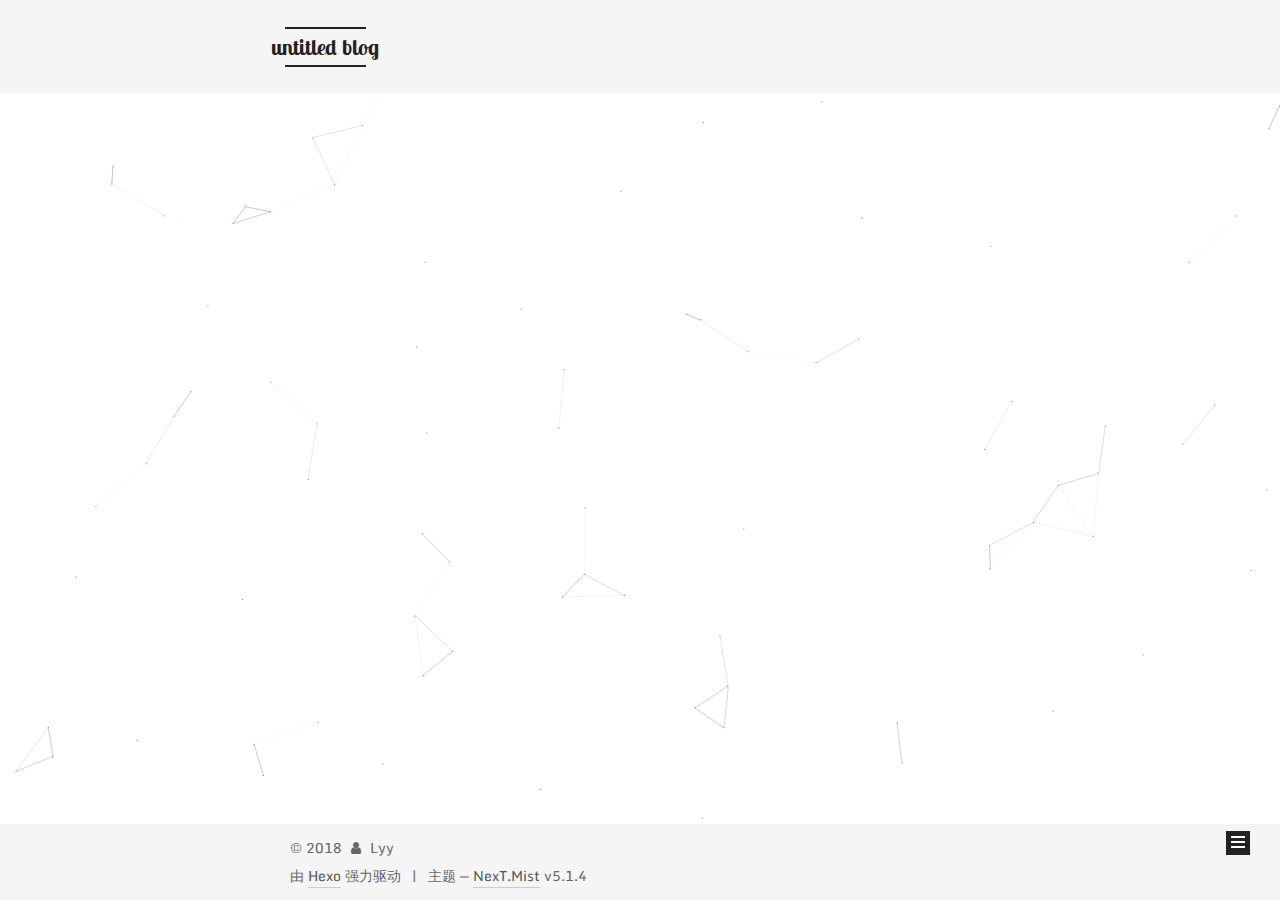
==== commit fd5c9ec1: "Site updated: 2018-01-22 16:48:06" ====
--- a/archives/index.html
+++ b/archives/index.html
@@ -301,7 +301,7 @@
         
           
         
-        嗯..! 目前共计 2 篇日志。 继续努力。
+        嗯..! 目前共计 1 篇日志。 继续努力。
       </span>
 
       
@@ -315,43 +315,6 @@
           <div class="collection-title">
             <h1 class="archive-year" id="archive-year-2018">2018</h1>
           </div>
-        
-        
-
-        
-
-  <article class="post post-type-normal" itemscope itemtype="http://schema.org/Article">
-    <header class="post-header">
-
-      <h2 class="post-title">
-        
-            <a class="post-title-link" href="/2018/01/22/world/" itemprop="url">
-              
-                <span itemprop="name">world</span>
-              
-            </a>
-        
-      </h2>
-
-      <div class="post-meta">
-        <time class="post-time" itemprop="dateCreated"
-              datetime="2018-01-22T14:52:29+08:00"
-              content="2018-01-22" >
-          01-22
-        </time>
-      </div>
-
-    </header>
-  </article>
-
-
-
-      
-
-        
-        
-        
-
         
         
 
@@ -436,7 +399,7 @@
               
                 <a href="/archives/">
               
-                  <span class="site-state-item-count">2</span>
+                  <span class="site-state-item-count">1</span>
                   <span class="site-state-item-name">日志</span>
                 </a>
               </div>
--- a/css/main.css
+++ b/css/main.css
@@ -1822,7 +1822,7 @@
   width: 4px;
   height: 4px;
   border-radius: 50%;
-  background: #ff4a20;
+  background: #552f2f;
 }
 .links-of-blogroll {
   font-size: 13px;
